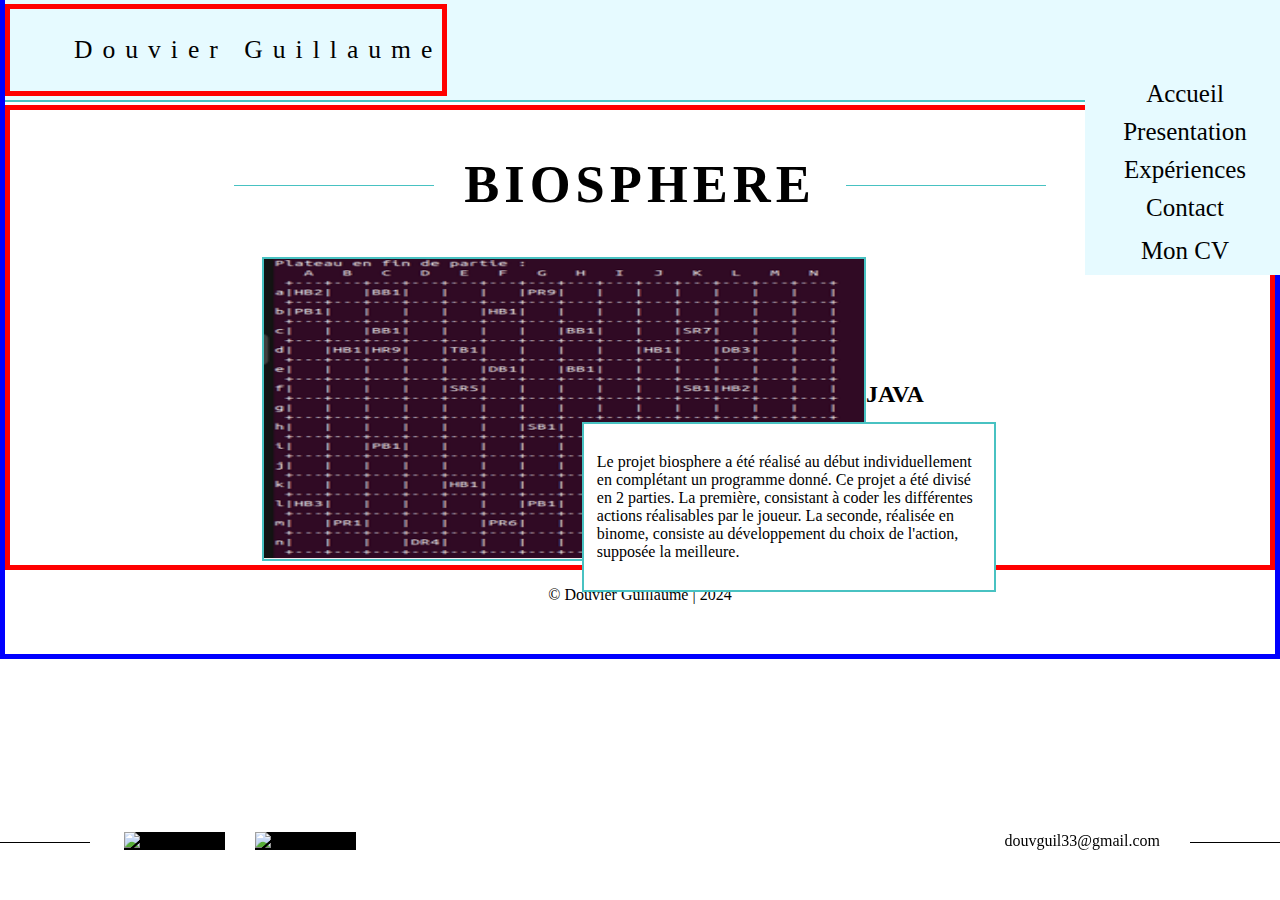
==== biosphere.html @ dab54356 "ajout du nouveau portfolio" ====
<!DOCTYPE html>
<html>
    <head>
        <meta charset="utf-8">
        <title>page acceuil</title>
        <link rel="stylesheet" href="css/menu.css">
        <link rel="stylesheet" href="css/projetStyle.css">
    </head>
    <body>       
        <header>
            <div id="nom">
                <p>Douvier Guillaume</p>
            </div>
            <div id="menu">
                <a href="pagePrincipale.html">Accueil</a>
                <a href="pagePrincipale.html#presentation">Presentation</a>
                <a href="pagePrincipale.html#experience">Expériences</a>
                <a href="pagePrincipale.html#contact">Contact</a>
                <div id="cv">
                    <a href="CV_Douvier_Guillaume.pdf">Mon CV</a>
                </div>
            </div>
        </header>
        <div id="mail">
            <div id="contenue">
                <a href="https://mail.google.com/mail/u/0/#inbox?compose=GTvVlcSDXmbBCxFBLdNJDVlBWgNwTDQCBNJWsgTkCHWJRCnfWwMMFRjjlkdnSzJmBdlSTpLjjVzTm">douvguil33@gmail.com</a>
            </div>
        </div>
        <div id="reseau">
            <div id="contenue">
                <div id="logoGauche">
                    <a href=""><img src="img/logoLinkedin.png" alt="logo linkedin"></a>
                </div>
                <div id="logoMilieu">
                    <a href=""><img src="img/logoLinkedin.png" alt="logo linkedin"></a>
                </div>
            </div>
        </div>

        <div id="milieuPage">
            <div id="titre">
                <h2>BIOSPHERE</h2>
            </div>
            <div id="contenue">
                <div id="img">
                    <img src="/img/bios.PNG" alt="biosphere picture">
                </div>
                <div id="texte">
                    <p> Le projet biosphere a été réalisé au début individuellement en complétant un programme donné.
                         Ce projet a été divisé en 2 parties. La première, consistant à coder les différentes actions
                          réalisables par le joueur. La seconde, réalisée en binome, consiste au développement du choix
                           de l'action, supposée la meilleure.</p>
                </div>
                <div>
                    <h2>JAVA</h2>
                    <p>Netbeans</p>
                </div>
            </div>
        </div>
        <footer>
            <p>&copy; Douvier Guillaume | 2024</p>
        </footer>
    </body>
</html>
---- css/menu.css ----
body {
    margin: 0;
    padding: 0;
    background-color: white;
}

header {
    position: fixed;
    width: 100%;
    top: 0;
    border-bottom: 2px solid rgb(72, 194, 194);
    display: flex;
    flex-direction: row;
    justify-content: space-between;
    background-color: rgb(230, 250, 255);
    z-index: 5;
    align-items: center;
}

#nom {
    font-size: 2vw;
    letter-spacing: 10px;
    padding-left: 5%;
    position: relative;
    border: 5px solid red;
}

#menu {
    width: 50%;
    align-items: center;
    display: flex;
    justify-content: center;
    justify-content: space-evenly;
    position: relative;
}

#menu a {
    text-decoration: none;
    color: black;
    font-size: 25px;
}



#menu #cv {
    border: 1px solid rgb(72, 194, 194);
    border-radius: 5px;
    color: rgb(72, 194, 194);
    padding: 10px;
}


#menu a:hover {
    border-bottom: 1px solid rgb(72, 194, 194);
    color: rgb(72, 194, 194);
}






#mail {
    bottom: 50px;
    right: 0;
    position: absolute;
    width: 100%;
    text-align: end;
    position: fixed;
    z-index: 7;
}

#mail a,
#reseau a {
    text-decoration: none;
    color: black;
    position: relative;
}

#mail #contenue a:hover {
    color: rgb(72, 194, 194);
}

#mail #contenue a::after {
    background-color: black;
    content: "";
    display: inline-block;
    width: 90px;
    height: 1px;
    margin-bottom: 3px;
    margin-left: 30px;
    pointer-events: none;
}

#mail #contenue {
    display: flex;
    flex-direction: row-reverse;
}

#reseau {
    bottom: 50px;
    left: 0;
    position: absolute;
    width: 100%;
    text-align: start;
    position: fixed;
    z-index: 5;
}


#reseau #contenue {
    display: flex;
    flex-direction: row;
}

#reseau #contenue #logoGauche::before {
    background-color: black;
    content: "";
    display: inline-block;
    width: 90px;
    height: 1px;
    margin-bottom: 3px;
    margin-right: 30px;
    pointer-events: none;
}


#reseau #logoMilieu {
    margin-left: 30px;
}

#reseau #contenue img {
    width: 20px;
    height: 20px;
    background-color: black;
}

#reseau #contenue img:hover {
    background-color: rgb(72, 194, 194);
}

#accueil {
    margin-top: 250px;
    text-align: center;
    display: flex;
    justify-content: center;
}

#accueil #contenue #titre {
    position: relative;
    align-items: center;
    display: flex;
    justify-content: center;

}

#accueil #texte1,
#accueil #texte3 {
    color: rgb(72, 194, 194);
    font-size: 20px;
}

#accueil #texte2 {
    font-size: 1.5rem;
    padding-left: 30%;
    padding-right: 30%;
    display: flex;
    flex-direction: column;
}

#presentation {
    text-align: center;
    display: flex;
    justify-content: center;
    flex-direction: column;
}

#presentation #titre,
#experience #titre,
#contact #titre {
    position: relative;
    align-items: center;
    display: flex;
    justify-content: center;
    font-size: 35px;
    letter-spacing: 5px;
}

#presentation #titre::after,
#experience #titre::after,
#contact #titre::after,
#accueil #titre::after {
    background-color: rgb(72, 194, 194);
    content: "";
    width: 200px;
    height: 1px;
    margin-top: 3px;
    margin-left: 30px;
}

#presentation #titre::before,
#experience #titre::before,
#contact #titre::before,
#accueil #titre::before {
    background-color: rgb(72, 194, 194);
    content: "";
    width: 200px;
    height: 1px;
    margin-top: 3px;
    margin-right: 30px;
}

#presentation #texte {
    font-size: 1.5rem;
    padding-left: 30%;
    padding-right: 30%;
    display: flex;
    flex-direction: column;
}

#presentation #texte a {
    text-decoration: none;
    color: rgb(72, 194, 194);
}

#presentation #button a {
    border: 1px solid rgb(72, 194, 194);
    border-radius: 5px;
    padding: 0.5rem 1.5rem;
    color: rgb(72, 194, 194);
    text-decoration: none;
}

#presentation #button a:hover {
    background-color: rgb(0, 255, 255, 0.1);
}

#presentation #button {
    margin-top: 5%;
}











#experience #h2 {
    color: black;
    text-align: center;
    width: 100%;
}

#experience #biosphere,
#experience #vm,
#experience #odomo,
#experience #thales,
#experience #bd,
#experience #hyperstellar,
#experience #computer,
#experience #labyrinthe,
#experience #guiblix {
    display: inline-block;
    width: 280px;
    height: 200px;
    border-radius: 10px;
    margin: 2% 3%;
}

#experience *:not(h2) {
    margin: 0;
    padding: 0;
    width: 100%;
    height: 50%;
    position: relative;
}



#langage {
    color: black;
    text-align: center;
}

#experience {
    display: flex;
    flex-wrap: wrap;
    justify-content: center;
    gap: 50px;
    width: 100%;
    padding-top: 10px;
    padding-bottom: 100px;
    position: relative;
}

#experience #contenue,
#presentation #contenue {
    margin-top: 10%;
}

#experience img {
    width: 100%;
    height: 70%;
}


#experience #contenue {
    display: flex;
    flex-direction: column;
    align-items: center;
}

#experience #projet {
    width: 70%;
}

#experience #description {
    text-align: center;
}

#contact #description {
    text-align: center;
    font-size: 1.3em;
}

#contact #contenue #texte {
    text-align: center;
    width: 40%;
    font-size: 1.3em;
}

#contact #contenue {
    display: flex;
    justify-content: center;
}

#contact {
    margin-bottom: 10%;
}

#contact #contactButton a {
    text-decoration: none;
    color: rgb(72, 194, 194);
    border: 1px solid rgb(72, 194, 194);
    border-radius: 5px;
    padding: 0.5rem 1.5rem;
    text-align: center;
}

#contact #contactButton {
    display: flex;
    justify-content: center;
}

#contact #contactButton:hover a {
    background-color: rgb(0, 255, 255, 0.1);
}

footer p {
    text-align: center;
    margin-bottom: 50px;
}

@media screen and (min-width:1400px) {

    #imgMenu {
        position: absolute;
        visibility: hidden;
        pointer-events: none;
    }

    #menu #cv:hover {
        background-color: rgb(0, 255, 255, 0.1);
    }

    #menu #cv a {
        border: none;
        color: rgb(72, 194, 194);
    }

    #accueil #contenue #titre {
        font-size: 35px;
        letter-spacing: 5px;
    }

}

@media screen and (max-width:1399px) {
    #menu {
        display: flex;
        flex-direction: column;
        margin-top: 250px;
        right: 0;
        align-items: center;
        width: 200px;
        position: absolute;
        background-color: rgb(230, 250, 255);
    }

    #menu a {
        color: black;
        margin: 5px;
    }

    #menu #cv {
        color: black;
    }

    header {
        height: 100px;
        width: 100%;
    }

    #menu #cv {
        border: none;
    }

    #imgMenu img {
        visibility: visible;
        pointer-events: all;
        margin-right: 20px;
    }

    #imgMenu img:hover {
        border: none;
        cursor: pointer;
    }



    #accueil #contenue #titre {
        font-size: 2.5vw;
        letter-spacing: 3px;
    }

}
---- css/projetStyle.css ----
body{
    margin: 0;
    padding: 0;
    height: 100%;
    border: 5px solid blue;
}

#milieuPage {
    margin-top: 100px;
    display: flex;
    align-items: center;
    justify-content: center;
    flex-direction: column;
    height: 100%;
    border: 5px solid red;
}

#milieuPage #contenue{
    display: flex;
    align-items: center;
    width: 60%;
}

#milieuPage #titre{
    position: relative;
    align-items: center;
    display: flex;
    justify-content: center;
    font-size: 35px;
    letter-spacing: 5px;
    width: 100%;
}

#milieuPage #titre::before{
    background-color: rgb(72, 194, 194);
    content: "";
    width: 200px;
    height: 1px;
    margin-top: 3px;
    margin-right: 30px;
}

#milieuPage #titre::after{
    background-color: rgb(72, 194, 194);
    content: "";
    width: 200px;
    height: 1px;
    margin-top: 3px;
    margin-left: 30px;
}

#milieuPage #texte{
    width: 30%;
    padding: 1%;
    position: absolute;
    border: 2px solid rgb(72, 194, 194);
    margin-left: 25%;
    margin-top: 15%;
    background-color: white;
}

#milieuPage img{
    width: 600px;
    height: 300px;
    margin-left: 0;
    border: 2px solid rgb(72, 194, 194);
}


@media screen and (max-width:600px) {
    #langage img{
        width: 20%;
        height: auto;
    }

    #milieuPage{
        flex-direction: column;
        border: 2px solid red;
        align-items: center;
    }

    #titre{
        text-align: center;
    }
}

@media screen and (max-width:1200px) {
    #milieuPage{
        flex-direction: column;
        border: 2px solid white;
        align-items: center;
        padding-bottom:50px ;
        margin-bottom: 100px;
    }

    #texte{
        width: 85%;
    }
}
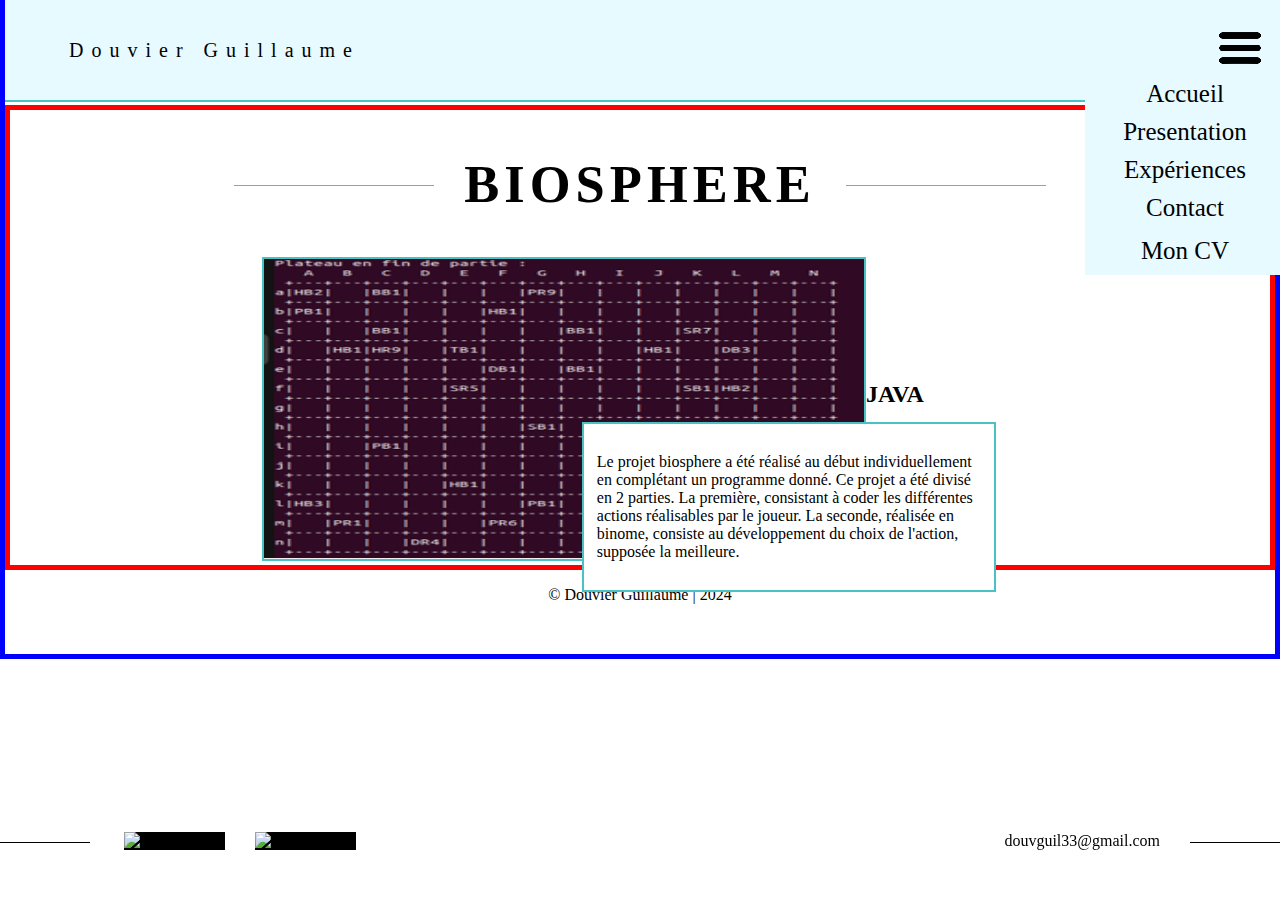
==== commit 8e00c171: "ajout du css de la page principale" ====
--- a/biosphere.html
+++ b/biosphere.html
@@ -19,6 +19,9 @@
                 <div id="cv">
                     <a href="CV_Douvier_Guillaume.pdf">Mon CV</a>
                 </div>
+            </div>
+            <div id="imgMenu">
+                <img src="img/menuBurger.png" alt="image menu burger" id="burger">
             </div>
         </header>
         <div id="mail">
@@ -43,7 +46,7 @@
             </div>
             <div id="contenue">
                 <div id="img">
-                    <img src="/img/bios.PNG" alt="biosphere picture">
+                    <img src="img/bios.PNG" alt="biosphere picture">
                 </div>
                 <div id="texte">
                     <p> Le projet biosphere a été réalisé au début individuellement en complétant un programme donné.
@@ -60,6 +63,24 @@
         <footer>
             <p>&copy; Douvier Guillaume | 2024</p>
         </footer>
+        <script>
+            var image = document.getElementById("burger");
+            var texte = document.getElementById("menu");
+    
+            image.addEventListener("click", function () {
+                if (texte.style.display === "none") {
+                    texte.style.display = "flex";
+                } else {
+                    texte.style.display = "none";
+                }
+            });
+    
+            image.addEventListener("transitionend", function () {
+                if (image.style.visibility === "hidden") {
+                    text.style.visibility = "visible";
+                }
+            });
+        </script>
     </body>
 </html>
 
--- a/css/menu.css
+++ b/css/menu.css
@@ -18,11 +18,8 @@
 }
 
 #nom {
-    font-size: 2vw;
-    letter-spacing: 10px;
     padding-left: 5%;
     position: relative;
-    border: 5px solid red;
 }
 
 #menu {
@@ -53,21 +50,6 @@
 #menu a:hover {
     border-bottom: 1px solid rgb(72, 194, 194);
     color: rgb(72, 194, 194);
-}
-
-
-
-
-
-
-#mail {
-    bottom: 50px;
-    right: 0;
-    position: absolute;
-    width: 100%;
-    text-align: end;
-    position: fixed;
-    z-index: 7;
 }
 
 #mail a,
@@ -97,17 +79,6 @@
     flex-direction: row-reverse;
 }
 
-#reseau {
-    bottom: 50px;
-    left: 0;
-    position: absolute;
-    width: 100%;
-    text-align: start;
-    position: fixed;
-    z-index: 5;
-}
-
-
 #reseau #contenue {
     display: flex;
     flex-direction: row;
@@ -140,7 +111,6 @@
 }
 
 #accueil {
-    margin-top: 250px;
     text-align: center;
     display: flex;
     justify-content: center;
@@ -151,7 +121,6 @@
     align-items: center;
     display: flex;
     justify-content: center;
-
 }
 
 #accueil #texte1,
@@ -162,8 +131,6 @@
 
 #accueil #texte2 {
     font-size: 1.5rem;
-    padding-left: 30%;
-    padding-right: 30%;
     display: flex;
     flex-direction: column;
 }
@@ -182,8 +149,6 @@
     align-items: center;
     display: flex;
     justify-content: center;
-    font-size: 35px;
-    letter-spacing: 5px;
 }
 
 #presentation #titre::after,
@@ -212,10 +177,9 @@
 
 #presentation #texte {
     font-size: 1.5rem;
-    padding-left: 30%;
-    padding-right: 30%;
     display: flex;
     flex-direction: column;
+
 }
 
 #presentation #texte a {
@@ -279,8 +243,6 @@
     position: relative;
 }
 
-
-
 #langage {
     color: black;
     text-align: center;
@@ -307,7 +269,6 @@
     height: 70%;
 }
 
-
 #experience #contenue {
     display: flex;
     flex-direction: column;
@@ -316,9 +277,19 @@
 
 #experience #projet {
     width: 70%;
-}
-
-#experience #description {
+    margin: auto;
+    display: flex;
+    flex-wrap: wrap;
+    justify-content: center;
+}
+
+#experience #projet > div {
+    width: 280px;
+    height: 200px;
+    border-radius: 10px;
+    margin: 2% 3%;
+    display: inline-block;
+    background-color: #f9f9f9;
     text-align: center;
 }
 
@@ -329,7 +300,6 @@
 
 #contact #contenue #texte {
     text-align: center;
-    width: 40%;
     font-size: 1.3em;
 }
 
@@ -385,6 +355,56 @@
     #accueil #contenue #titre {
         font-size: 35px;
         letter-spacing: 5px;
+    }
+
+    #nom{
+        font-size: 2vw;
+        letter-spacing: 10px;
+    }
+
+    #accueil{
+        margin-top: 250px;
+    }
+
+
+
+    #presentation #titre,
+    #experience #titre,
+    #contact #titre {
+        font-size: 35px;
+        letter-spacing: 5px;
+    }
+
+    #accueil #texte2{
+        padding-left: 30%;
+        padding-right: 30%;
+    }
+
+    #presentation #texte{
+        padding-left: 30%;
+        padding-right: 30%;
+    }
+
+    #contact #contenue #texte{
+        width: 40%;
+    }
+    #mail {
+        bottom: 50px;
+        right: 0;
+        position: absolute;
+        width: 100%;
+        text-align: end;
+        position: fixed;
+        z-index: 7;
+    }
+    #reseau {
+        bottom: 50px;
+        left: 0;
+        position: absolute;
+        width: 100%;
+        text-align: start;
+        position: fixed;
+        z-index: 5;
     }
 
 }
@@ -429,12 +449,105 @@
         border: none;
         cursor: pointer;
     }
-
-
-
-    #accueil #contenue #titre {
+    #accueil #contenue #titre,
+    #presentation #contenue #titre,
+    #experience #contenue #titre,
+    #contact #titre {
         font-size: 2.5vw;
         letter-spacing: 3px;
     }
-
+    #nom {
+        font-size: 20px;
+        letter-spacing: 8px;
+    }   
+    #accueil{
+        margin-top: 200px;
+    }
+
+    #accueil #texte2{
+        padding-left: 30%;
+        padding-right: 30%;
+    }
+
+    #presentation #texte{
+        padding-left: 30%;
+        padding-right: 30%;
+    }
+
+    #contact #contenue #texte{
+        width: 40%;
+    }
+
+    #mail {
+        bottom: 50px;
+        right: 0;
+        position: absolute;
+        width: 100%;
+        text-align: end;
+        position: fixed;
+        z-index: 7;
+    }
+    #reseau {
+        bottom: 50px;
+        left: 0;
+        position: absolute;
+        width: 100%;
+        text-align: start;
+        position: fixed;
+        z-index: 5;
+    }
+}
+
+@media screen and (max-width:900px) {
+    #nom {
+        font-size: 20px;
+        letter-spacing: 8px;
+        font-weight: bold;
+    }  
+    #menu {
+        margin-top: 300px;
+    }
+    #accueil{
+        margin-top: 150px;
+    }
+
+    #accueil #contenue #titre,
+    #presentation #contenue #titre,
+    #experience #contenue #titre,
+    #contact #titre {
+        font-size: 20px;
+        letter-spacing: 5px;
+        text-align: center;
+    }
+
+    #accueil #texte2{
+        padding-left: 20%;
+        padding-right: 20%;
+    }
+
+    #presentation #texte{
+        padding-left: 10%;
+        padding-right: 10%;
+    }
+    #contact #contenue #texte{
+        width: 70%;
+    }
+
+    footer{
+        margin-bottom: 100px;
+    }
+
+    #reseau #contenue #logoGauche::before,
+    #mail #contenue a::after{
+        background-color: rgb(72, 194, 194);
+    }
+
+    #barre{
+        position: relative;
+    }
+
+    #mail,
+    #reseau{
+        position: absolute;
+    }
 }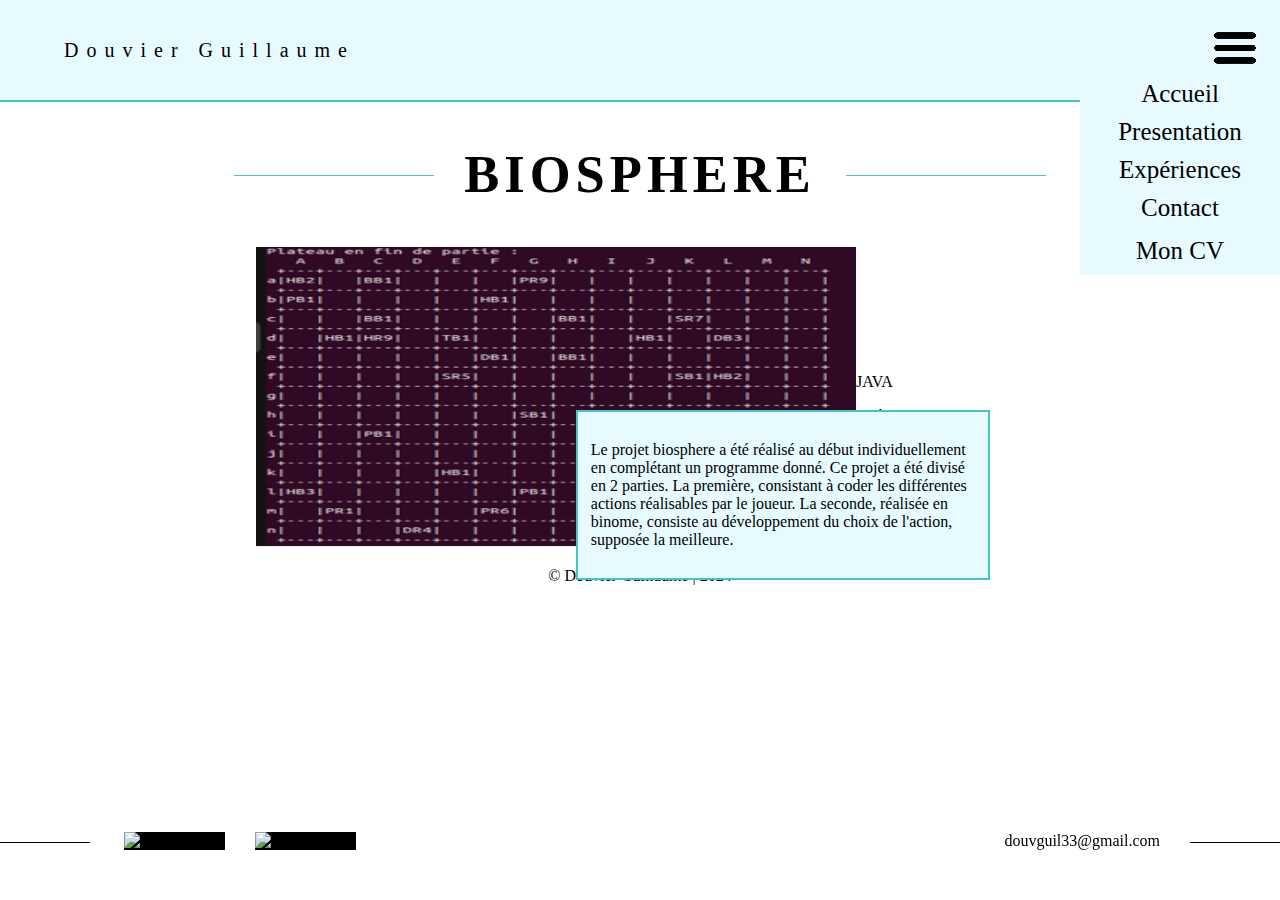
==== commit 14f204d5: "ajout du css de la page d un projet" ====
--- a/biosphere.html
+++ b/biosphere.html
@@ -24,38 +24,23 @@
                 <img src="img/menuBurger.png" alt="image menu burger" id="burger">
             </div>
         </header>
-        <div id="mail">
-            <div id="contenue">
-                <a href="https://mail.google.com/mail/u/0/#inbox?compose=GTvVlcSDXmbBCxFBLdNJDVlBWgNwTDQCBNJWsgTkCHWJRCnfWwMMFRjjlkdnSzJmBdlSTpLjjVzTm">douvguil33@gmail.com</a>
-            </div>
-        </div>
-        <div id="reseau">
-            <div id="contenue">
-                <div id="logoGauche">
-                    <a href=""><img src="img/logoLinkedin.png" alt="logo linkedin"></a>
-                </div>
-                <div id="logoMilieu">
-                    <a href=""><img src="img/logoLinkedin.png" alt="logo linkedin"></a>
-                </div>
-            </div>
-        </div>
-
         <div id="milieuPage">
             <div id="titre">
                 <h2>BIOSPHERE</h2>
             </div>
             <div id="contenue">
-                <div id="img">
-                    <img src="img/bios.PNG" alt="biosphere picture">
-                </div>
+
                 <div id="texte">
                     <p> Le projet biosphere a été réalisé au début individuellement en complétant un programme donné.
                          Ce projet a été divisé en 2 parties. La première, consistant à coder les différentes actions
                           réalisables par le joueur. La seconde, réalisée en binome, consiste au développement du choix
                            de l'action, supposée la meilleure.</p>
                 </div>
-                <div>
-                    <h2>JAVA</h2>
+                <div id="img">
+                    <img src="img/bios.PNG" alt="biosphere picture">
+                </div>
+                <div id="info">
+                    <p>JAVA</p>
                     <p>Netbeans</p>
                 </div>
             </div>
@@ -63,6 +48,24 @@
         <footer>
             <p>&copy; Douvier Guillaume | 2024</p>
         </footer>
+        <div id="barre">
+            <div id="mail">
+                <div id="contenue">
+                    <a
+                        href="https://mail.google.com/mail/u/0/#inbox?compose=GTvVlcSDXmbBCxFBLdNJDVlBWgNwTDQCBNJWsgTkCHWJRCnfWwMMFRjjlkdnSzJmBdlSTpLjjVzTm">douvguil33@gmail.com</a>
+                </div>
+            </div>
+            <div id="reseau">
+                <div id="contenue">
+                    <div id="logoGauche">
+                        <a href=""><img src="img/logoLinkedin.png" alt="logo linkedin"></a>
+                    </div>
+                    <div id="logoMilieu">
+                        <a href=""><img src="img/logoLinkedin.png" alt="logo linkedin"></a>
+                    </div>
+                </div>
+            </div>
+        </div>
         <script>
             var image = document.getElementById("burger");
             var texte = document.getElementById("menu");
--- a/css/menu.css
+++ b/css/menu.css
@@ -287,7 +287,6 @@
     width: 280px;
     height: 200px;
     border-radius: 10px;
-    margin: 2% 3%;
     display: inline-block;
     background-color: #f9f9f9;
     text-align: center;
@@ -405,6 +404,10 @@
         text-align: start;
         position: fixed;
         z-index: 5;
+    }
+
+    #experience #projet > div {
+        margin: 5% 3%;
     }
 
 }
@@ -496,9 +499,14 @@
         position: fixed;
         z-index: 5;
     }
-}
-
-@media screen and (max-width:900px) {
+
+    #experience #projet > div {
+        margin: 5% 3%;
+
+    }
+}
+
+@media screen and (max-width:1200px) {
     #nom {
         font-size: 20px;
         letter-spacing: 8px;
@@ -521,13 +529,14 @@
     }
 
     #accueil #texte2{
-        padding-left: 20%;
-        padding-right: 20%;
+        padding-left: 15%;
+        padding-right: 15%;
+        font-size: 1.5rem;
     }
 
     #presentation #texte{
-        padding-left: 10%;
-        padding-right: 10%;
+        padding-left: 15%;
+        padding-right: 15%;
     }
     #contact #contenue #texte{
         width: 70%;
@@ -550,4 +559,10 @@
     #reseau{
         position: absolute;
     }
+
+    #experience #projet > div {
+        margin: 10% 10%;
+    }
+
+    
 }--- a/css/projetStyle.css
+++ b/css/projetStyle.css
@@ -2,7 +2,6 @@
     margin: 0;
     padding: 0;
     height: 100%;
-    border: 5px solid blue;
 }
 
 #milieuPage {
@@ -12,7 +11,6 @@
     justify-content: center;
     flex-direction: column;
     height: 100%;
-    border: 5px solid red;
 }
 
 #milieuPage #contenue{
@@ -53,47 +51,71 @@
     width: 30%;
     padding: 1%;
     position: absolute;
-    border: 2px solid rgb(72, 194, 194);
     margin-left: 25%;
     margin-top: 15%;
-    background-color: white;
+    background-color: rgb(230, 250, 255);
+    border: 2px solid rgb(72, 194, 194);
 }
 
 #milieuPage img{
     width: 600px;
     height: 300px;
     margin-left: 0;
-    border: 2px solid rgb(72, 194, 194);
 }
 
 
-@media screen and (max-width:600px) {
-    #langage img{
-        width: 20%;
-        height: auto;
+
+
+@media screen and (max-width:1200px) {
+    
+    #milieuPage #contenue{
+        display: flex;
+        flex-direction: column;
+        justify-content: center;
+        align-items: center;
+        text-align: center;
+        width: 100%;
     }
 
-    #milieuPage{
-        flex-direction: column;
-        border: 2px solid red;
-        align-items: center;
+    #milieuPage #contenue #texte{
+        position: relative;
+        width: 70%;
+        margin-left: 0;
+        font-size: 20px;
     }
 
-    #titre{
-        text-align: center;
+    #milieuPage #contenue #img {
+        position: relative;
+        margin-top: 50px;
+        width: 100%;
     }
-}
 
-@media screen and (max-width:1200px) {
-    #milieuPage{
-        flex-direction: column;
-        border: 2px solid white;
+    #milieuPage #info{
+        position: absolute;
+        display: flex;
+        flex-direction: row;
         align-items: center;
-        padding-bottom:50px ;
+        font-size: 20px;
+        justify-content: center;
+        justify-content: space-evenly;
+        width: 80%;
+    }
+
+    footer{
         margin-bottom: 100px;
     }
 
-    #texte{
-        width: 85%;
+    #reseau #contenue #logoGauche::before,
+    #mail #contenue a::after{
+        background-color: rgb(72, 194, 194);
+    }
+
+    #barre{
+        position: relative;
+    }
+
+    #mail,
+    #reseau{
+        position: absolute;
     }
 }
